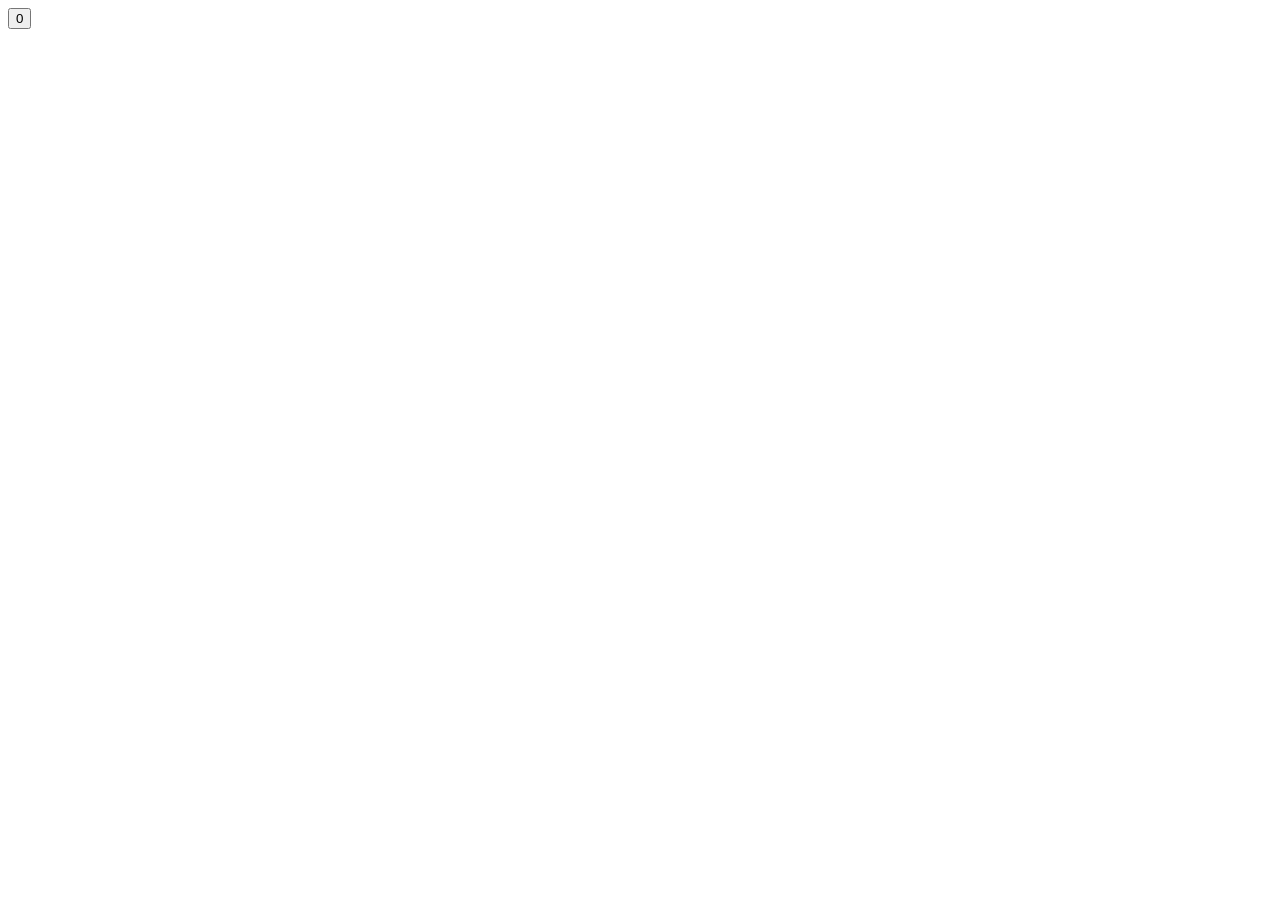
==== contador/index.html @ a02e1bd3 "Add files via upload" ====
<!DOCTYPE html>
<html lang="pt-br">
<head>
    <meta charset="UTF-8">
    <meta name="viewport" content="width=device-width, initial-scale=1.0">
    <title>contador</title>
</head>
<body>
    <button id="numero">0</button>    
    <script src ="app.js" ></script>
    
</body>
</html>
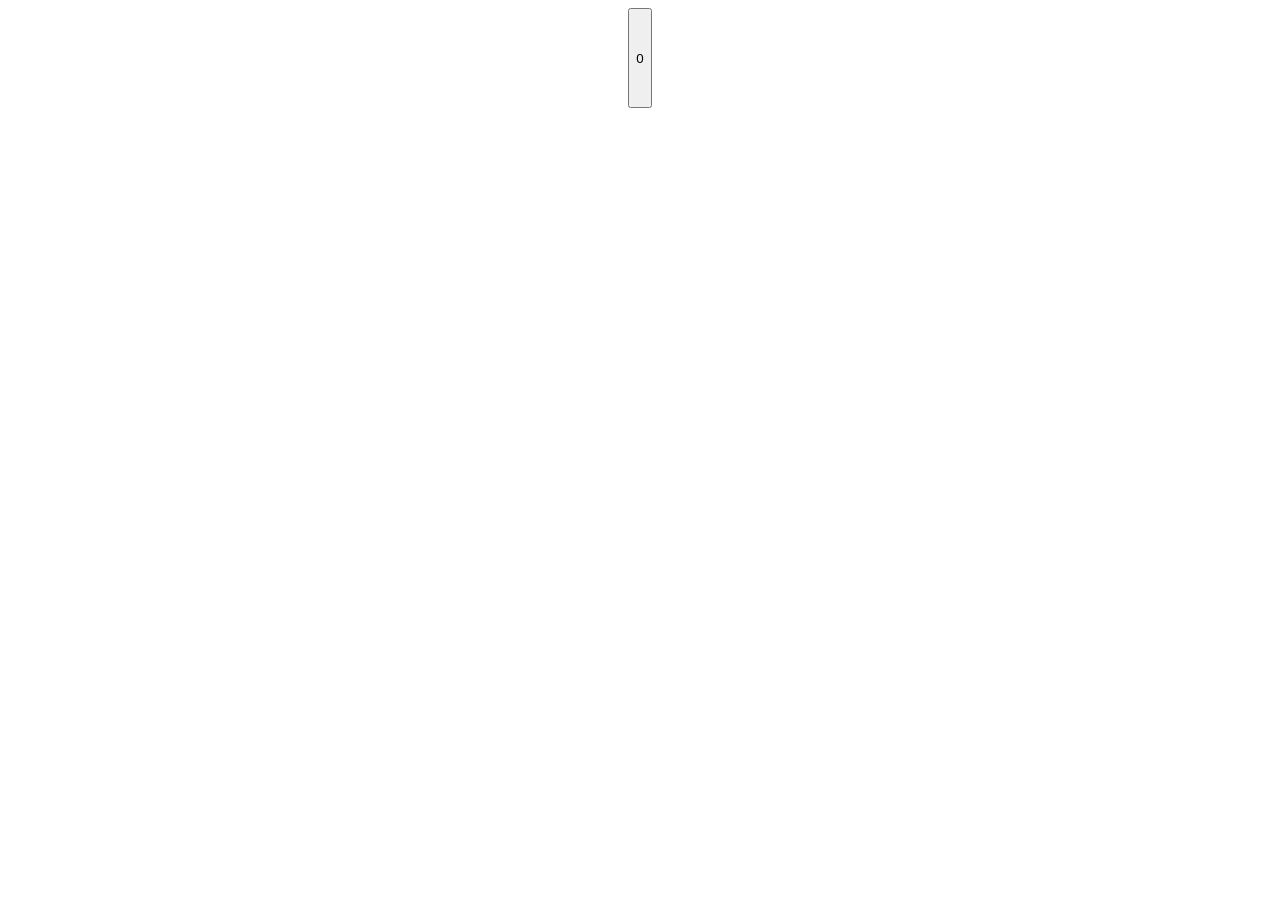
==== commit 3ae2603c: ". Added a link to the stylesheet for styling." ====
--- a/contador/index.html
+++ b/contador/index.html
@@ -8,6 +8,7 @@
 <body>
     <button id="numero">0</button>    
     <script src ="app.js" ></script>
+    <link rel="stylesheet" href="style.css">
     
 </body>
 </html>
--- a/contador/style.css
+++ b/contador/style.css
@@ -0,0 +1,13 @@
+body{
+    display: flex;
+    justify-content: center;
+    align-items: center;
+    height: 100px;
+}
+
+button{
+    display: flex;
+    justify-content: center;
+    align-items: center;
+    height: 100px;
+}
